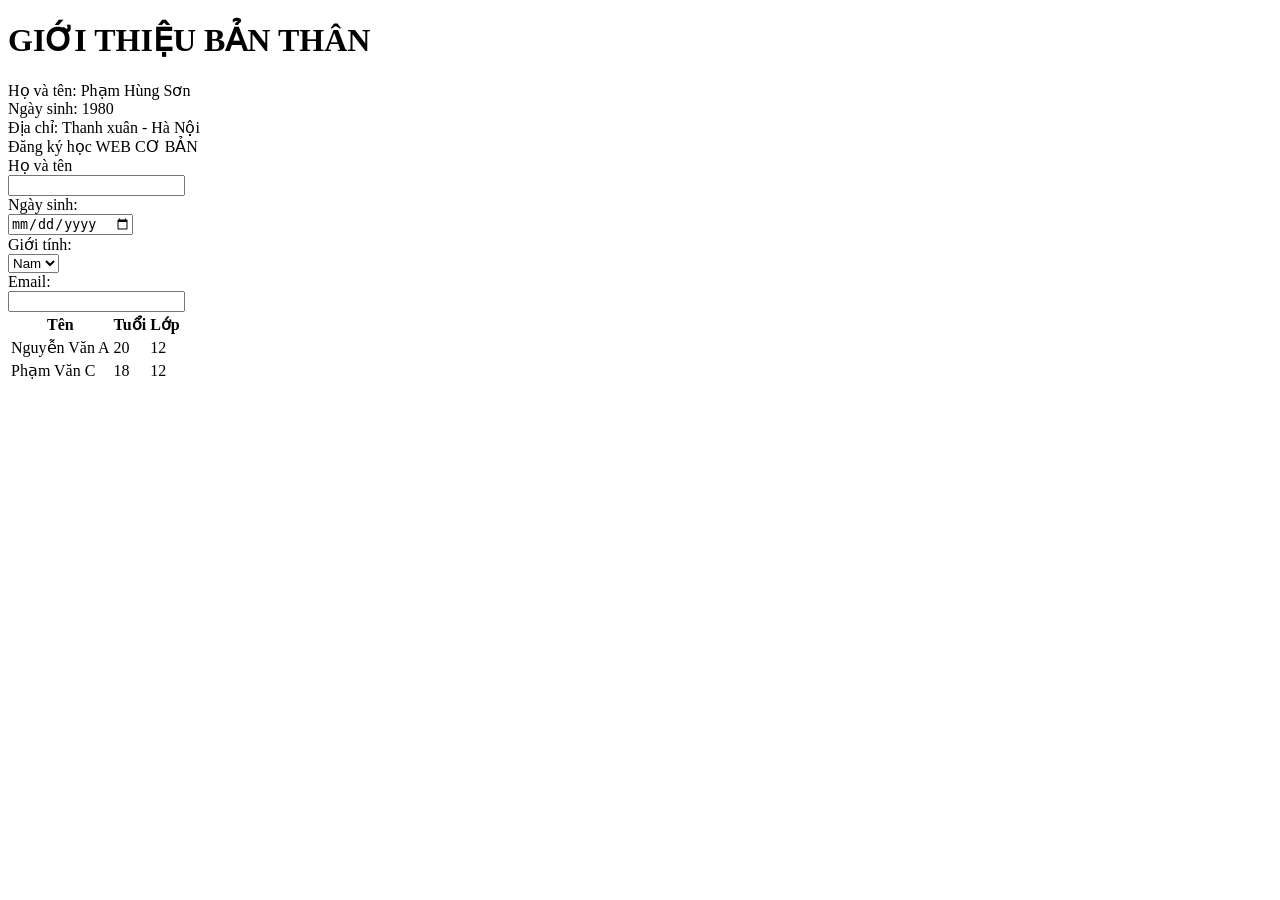
==== demo.html @ fc6019c5 "commit 5" ====
<!DOCTYPE html>
<html lang="en">
<head>
    <meta charset="UTF-8">
    <meta name="viewport" content="width=device-width, initial-scale=1.0">
    <title>Phạm Hùng Sơn - Trang web giới thiệu bản thân</title>
</head>
<body>
    <h1> GIỚI THIỆU BẢN THÂN</h1>
    Họ và tên: Phạm Hùng Sơn<br>
    Ngày sinh: 1980 <br>
    Địa chỉ: Thanh xuân - Hà Nội<br>
    <form  >
        <Label> Đăng ký học WEB CƠ BẢN</Label><br>
        <LAbel>Họ và tên</LAbel><br>
        <input type="text" /><br>
        <label>Ngày sinh:</label><br> 
        <input type="date"/><br>
        <label>Giới tính:</label><br>
        <select>
            <option value="nam">Nam</option>
            <option value="nu">Nữ</option>
        </select><br>
        <label>Email:</label><br>
        <input type="text" /><br>
    </form>
    <table>
        <tr>
            <th>Tên</th>
            <th>Tuổi</th>    
            <th>Lớp</th>
        </tr>
        <tr>
            <td>Nguyễn Văn A</td>
            <td>20</td>
            <td>12</td>
        </tr>
        <tr>
            <td>Phạm Văn C</td>
            <td>18</td>
            <td>12</td>
        </tr>
        

    </table>
</body>
</html>
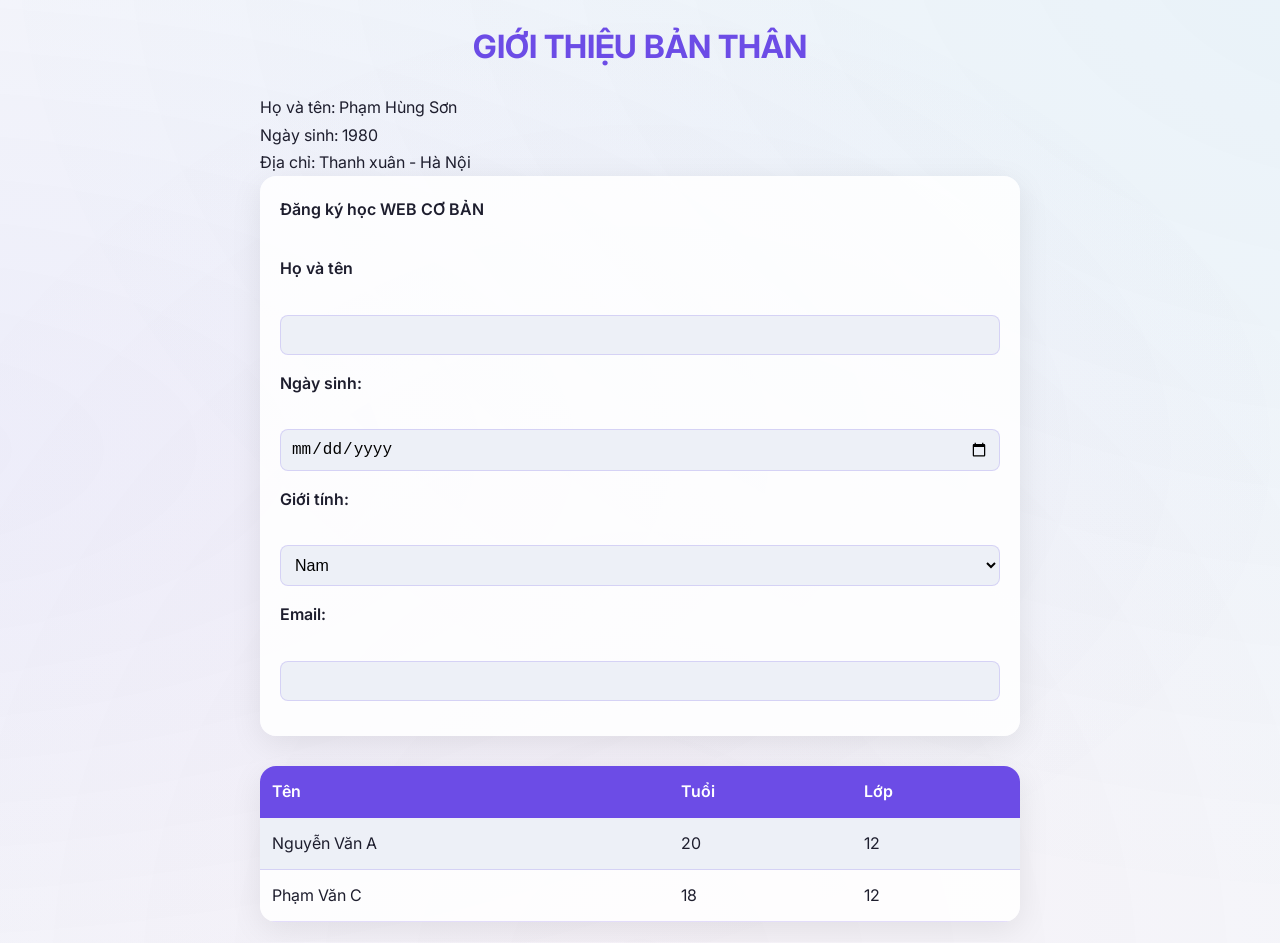
==== commit d041ac41: "Tạo trang QLTS Co-authored-by: Copilot <copilot@github.com>" ====
--- a/demo.html
+++ b/demo.html
@@ -4,6 +4,7 @@
     <meta charset="UTF-8">
     <meta name="viewport" content="width=device-width, initial-scale=1.0">
     <title>Phạm Hùng Sơn - Trang web giới thiệu bản thân</title>
+    <link rel="stylesheet" href="style.css">
 </head>
 <body>
     <h1> GIỚI THIỆU BẢN THÂN</h1>
--- a/style.css
+++ b/style.css
@@ -0,0 +1,702 @@
+/* ===== GOOGLE FONTS ===== */
+@import url('https://fonts.googleapis.com/css2?family=Inter:wght@400;500;600;700;800&family=Fira+Code:wght@400;500&display=swap');
+
+/* ===== CSS VARIABLES ===== */
+:root {
+  --bg-primary: #f5f7fb;
+  --bg-secondary: #edf0f7;
+  --bg-card: rgba(255, 255, 255, 0.85);
+  --bg-code: #f0f2f8;
+  --text-primary: #1e1e2e;
+  --text-secondary: #555570;
+  --text-muted: #8888a0;
+  --accent-1: #6c4ce6;
+  --accent-2: #0099cc;
+  --accent-3: #e0457b;
+  --accent-4: #d4a017;
+  --accent-5: #2a9d4e;
+  --border: rgba(108, 76, 230, 0.18);
+  --shadow: 0 8px 32px rgba(0, 0, 0, 0.08);
+  --radius: 16px;
+  --radius-sm: 8px;
+  --transition: 0.3s cubic-bezier(0.4, 0, 0.2, 1);
+}
+
+/* ===== RESET & BASE ===== */
+*, *::before, *::after { box-sizing: border-box; margin: 0; padding: 0; }
+
+html { scroll-behavior: smooth; scroll-padding-top: 80px; }
+
+body {
+  font-family: 'Inter', sans-serif;
+  background: var(--bg-primary);
+  color: var(--text-primary);
+  line-height: 1.7;
+  min-height: 100vh;
+  overflow-x: hidden;
+}
+
+/* Background animated gradient */
+body::before {
+  content: '';
+  position: fixed;
+  top: -50%;
+  left: -50%;
+  width: 200%;
+  height: 200%;
+  background: radial-gradient(ellipse at 20% 50%, rgba(108, 76, 230, 0.06) 0%, transparent 50%),
+              radial-gradient(ellipse at 80% 20%, rgba(0, 153, 204, 0.05) 0%, transparent 50%),
+              radial-gradient(ellipse at 50% 80%, rgba(224, 69, 123, 0.04) 0%, transparent 50%);
+  animation: bgShift 20s ease-in-out infinite alternate;
+  z-index: -1;
+  pointer-events: none;
+}
+
+@keyframes bgShift {
+  0% { transform: translate(0, 0) rotate(0deg); }
+  100% { transform: translate(-5%, -5%) rotate(3deg); }
+}
+
+/* ===== SCROLLBAR ===== */
+::-webkit-scrollbar { width: 8px; }
+::-webkit-scrollbar-track { background: var(--bg-primary); }
+::-webkit-scrollbar-thumb { background: var(--accent-1); border-radius: 4px; }
+
+/* ===== HEADER / NAVBAR ===== */
+.navbar {
+  position: fixed;
+  top: 0;
+  left: 0;
+  right: 0;
+  z-index: 100;
+  background: rgba(245, 247, 251, 0.9);
+  backdrop-filter: blur(20px);
+  border-bottom: 1px solid var(--border);
+  padding: 0 2rem;
+  height: 64px;
+  display: flex;
+  align-items: center;
+  justify-content: space-between;
+}
+
+.navbar .logo {
+  font-size: 1.3rem;
+  font-weight: 800;
+  background: linear-gradient(135deg, var(--accent-1), var(--accent-2));
+  -webkit-background-clip: text;
+  -webkit-text-fill-color: transparent;
+  background-clip: text;
+  letter-spacing: -0.5px;
+}
+
+.navbar nav { display: flex; gap: 0.25rem; flex-wrap: wrap; }
+
+.navbar nav a {
+  color: var(--text-secondary);
+  text-decoration: none;
+  font-size: 0.8rem;
+  font-weight: 500;
+  padding: 6px 12px;
+  border-radius: var(--radius-sm);
+  transition: var(--transition);
+}
+
+.navbar nav a:hover {
+  color: var(--accent-1);
+  background: rgba(108, 76, 230, 0.08);
+}
+
+/* ===== HERO ===== */
+.hero {
+  min-height: 70vh;
+  display: flex;
+  flex-direction: column;
+  align-items: center;
+  justify-content: center;
+  text-align: center;
+  padding: 100px 2rem 60px;
+  position: relative;
+}
+
+.hero h1 {
+  font-size: clamp(2.2rem, 5vw, 3.8rem);
+  font-weight: 800;
+  line-height: 1.15;
+  margin-bottom: 1rem;
+  background: linear-gradient(135deg, var(--accent-1) 0%, var(--accent-2) 50%, var(--accent-3) 100%);
+  -webkit-background-clip: text;
+  -webkit-text-fill-color: transparent;
+  background-clip: text;
+  animation: titleGlow 3s ease-in-out infinite alternate;
+}
+
+@keyframes titleGlow {
+  0% { filter: brightness(1); }
+  100% { filter: brightness(1.15); }
+}
+
+.hero p {
+  font-size: 1.15rem;
+  color: var(--text-secondary);
+  max-width: 600px;
+  margin-bottom: 2rem;
+}
+
+.hero .badge {
+  display: inline-flex;
+  align-items: center;
+  gap: 8px;
+  background: rgba(108, 76, 230, 0.1);
+  border: 1px solid rgba(108, 76, 230, 0.25);
+  padding: 8px 20px;
+  border-radius: 50px;
+  font-size: 0.85rem;
+  color: var(--accent-1);
+  font-weight: 600;
+  margin-bottom: 1.5rem;
+  animation: float 3s ease-in-out infinite;
+}
+
+@keyframes float {
+  0%, 100% { transform: translateY(0); }
+  50% { transform: translateY(-6px); }
+}
+
+/* ===== MAIN CONTAINER ===== */
+.container {
+  max-width: 960px;
+  margin: 0 auto;
+  padding: 0 2rem 4rem;
+}
+
+/* ===== SECTION ===== */
+.section {
+  margin-bottom: 3rem;
+  animation: fadeUp 0.6s ease-out both;
+}
+
+@keyframes fadeUp {
+  from { opacity: 0; transform: translateY(30px); }
+  to { opacity: 1; transform: translateY(0); }
+}
+
+.section-title {
+  font-size: 1.6rem;
+  font-weight: 700;
+  margin-bottom: 1.5rem;
+  padding-bottom: 0.75rem;
+  border-bottom: 2px solid var(--border);
+  display: flex;
+  align-items: center;
+  gap: 12px;
+}
+
+.section-title .icon {
+  width: 36px;
+  height: 36px;
+  border-radius: 10px;
+  display: flex;
+  align-items: center;
+  justify-content: center;
+  font-size: 1.1rem;
+  flex-shrink: 0;
+}
+
+/* ===== DEMO CARD ===== */
+.demo-card {
+  background: var(--bg-card);
+  border: 1px solid var(--border);
+  border-radius: var(--radius);
+  overflow: hidden;
+  margin-bottom: 1.5rem;
+  transition: var(--transition);
+  backdrop-filter: blur(10px);
+}
+
+.demo-card:hover {
+  border-color: rgba(108, 76, 230, 0.35);
+  box-shadow: 0 8px 30px rgba(108, 76, 230, 0.1);
+  transform: translateY(-2px);
+}
+
+.demo-card .card-header {
+  padding: 12px 20px;
+  background: rgba(108, 76, 230, 0.05);
+  border-bottom: 1px solid var(--border);
+  display: flex;
+  align-items: center;
+  justify-content: space-between;
+}
+
+.demo-card .card-header .tag-name {
+  font-family: 'Fira Code', monospace;
+  font-size: 0.85rem;
+  font-weight: 600;
+  color: var(--accent-2);
+}
+
+.demo-card .card-header .desc {
+  font-size: 0.75rem;
+  color: var(--text-muted);
+}
+
+.card-body { display: grid; grid-template-columns: 1fr 1fr; }
+
+.card-body .code-panel {
+  padding: 20px;
+  background: var(--bg-code);
+  border-right: 1px solid var(--border);
+  overflow-x: auto;
+}
+
+.card-body .code-panel .label {
+  font-size: 0.65rem;
+  text-transform: uppercase;
+  letter-spacing: 1.5px;
+  color: var(--text-muted);
+  margin-bottom: 10px;
+  font-weight: 600;
+}
+
+.card-body .code-panel pre {
+  font-family: 'Fira Code', monospace;
+  font-size: 0.8rem;
+  line-height: 1.6;
+  color: var(--text-secondary);
+  white-space: pre-wrap;
+  word-break: break-word;
+}
+
+.card-body .code-panel pre .hl-tag { color: var(--accent-3); }
+.card-body .code-panel pre .hl-attr { color: var(--accent-4); }
+.card-body .code-panel pre .hl-val { color: var(--accent-5); }
+.card-body .code-panel pre .hl-text { color: var(--text-primary); }
+
+.card-body .preview-panel {
+  padding: 20px;
+  display: flex;
+  flex-direction: column;
+  justify-content: center;
+}
+
+.card-body .preview-panel .label {
+  font-size: 0.65rem;
+  text-transform: uppercase;
+  letter-spacing: 1.5px;
+  color: var(--text-muted);
+  margin-bottom: 10px;
+  font-weight: 600;
+}
+
+.card-body .preview-panel .result { color: var(--text-primary); }
+
+/* Preview specific styles */
+.result h1, .result h2, .result h3, .result h4, .result h5, .result h6 {
+  margin-bottom: 0.3rem;
+  line-height: 1.3;
+}
+.result h1 { font-size: 1.6rem; color: var(--accent-2); }
+.result h2 { font-size: 1.3rem; color: var(--accent-1); }
+.result h3 { font-size: 1.1rem; color: var(--accent-3); }
+.result h4 { font-size: 1rem; color: var(--accent-4); }
+.result h5 { font-size: 0.9rem; color: var(--accent-5); }
+.result h6 { font-size: 0.8rem; color: var(--text-secondary); }
+
+.result p { margin-bottom: 0.5rem; font-size: 0.9rem; }
+
+.result a {
+  color: var(--accent-2);
+  text-decoration: underline;
+  text-decoration-color: rgba(0, 212, 255, 0.3);
+  transition: var(--transition);
+}
+.result a:hover { text-decoration-color: var(--accent-2); }
+
+.result ul, .result ol {
+  padding-left: 1.4rem;
+  margin-bottom: 0.5rem;
+  font-size: 0.9rem;
+}
+.result li { margin-bottom: 0.2rem; }
+
+.result img {
+  max-width: 100%;
+  border-radius: var(--radius-sm);
+  border: 1px solid var(--border);
+}
+
+.result table {
+  width: 100%;
+  border-collapse: collapse;
+  font-size: 0.85rem;
+}
+.result table th, .result table td {
+  border: 1px solid var(--border);
+  padding: 8px 12px;
+  text-align: left;
+}
+.result table th {
+  background: rgba(108, 76, 230, 0.08);
+  color: var(--accent-2);
+  font-weight: 600;
+}
+
+.result blockquote {
+  border-left: 3px solid var(--accent-1);
+  padding: 10px 16px;
+  background: rgba(108, 76, 230, 0.05);
+  border-radius: 0 var(--radius-sm) var(--radius-sm) 0;
+  font-style: italic;
+  color: var(--text-secondary);
+  font-size: 0.9rem;
+}
+
+.result code {
+  font-family: 'Fira Code', monospace;
+  background: rgba(108, 76, 230, 0.08);
+  padding: 2px 8px;
+  border-radius: 4px;
+  font-size: 0.8rem;
+  color: var(--accent-3);
+}
+
+.result pre {
+  background: var(--bg-code);
+  padding: 12px 16px;
+  border-radius: var(--radius-sm);
+  overflow-x: auto;
+  font-size: 0.8rem;
+}
+
+.result hr {
+  border: none;
+  height: 2px;
+  background: linear-gradient(90deg, transparent, var(--accent-1), transparent);
+  margin: 0.8rem 0;
+}
+
+.result mark {
+  background: rgba(212, 160, 23, 0.15);
+  color: var(--accent-4);
+  padding: 1px 6px;
+  border-radius: 3px;
+}
+
+.result .demo-form input,
+.result .demo-form select,
+.result .demo-form textarea {
+  background: var(--bg-code);
+  border: 1px solid var(--border);
+  color: var(--text-primary);
+  padding: 8px 12px;
+  border-radius: var(--radius-sm);
+  font-family: inherit;
+  font-size: 0.85rem;
+  width: 100%;
+  margin-bottom: 6px;
+  transition: var(--transition);
+}
+.result .demo-form input:focus,
+.result .demo-form select:focus,
+.result .demo-form textarea:focus {
+  outline: none;
+  border-color: var(--accent-1);
+  box-shadow: 0 0 0 3px rgba(108, 76, 230, 0.12);
+}
+
+.result .demo-form label {
+  font-size: 0.8rem;
+  font-weight: 500;
+  color: var(--text-secondary);
+  display: block;
+  margin-bottom: 3px;
+}
+
+.result .demo-form button {
+  background: linear-gradient(135deg, var(--accent-1), var(--accent-2));
+  color: #fff;
+  border: none;
+  padding: 8px 20px;
+  border-radius: var(--radius-sm);
+  font-weight: 600;
+  cursor: pointer;
+  transition: var(--transition);
+  font-size: 0.85rem;
+}
+.result .demo-form button:hover {
+  transform: scale(1.03);
+  box-shadow: 0 4px 15px rgba(108, 76, 230, 0.25);
+}
+
+.result .demo-btn {
+  background: linear-gradient(135deg, var(--accent-1), var(--accent-2));
+  color: #fff;
+  border: none;
+  padding: 8px 20px;
+  border-radius: var(--radius-sm);
+  font-weight: 600;
+  cursor: pointer;
+  transition: var(--transition);
+  font-size: 0.85rem;
+}
+
+.result details {
+  border: 1px solid var(--border);
+  border-radius: var(--radius-sm);
+  padding: 10px 14px;
+  font-size: 0.85rem;
+}
+.result details summary {
+  cursor: pointer;
+  font-weight: 600;
+  color: var(--accent-2);
+}
+.result details p { margin-top: 8px; }
+
+.result .demo-dl dt { font-weight: 600; color: var(--accent-2); font-size: 0.9rem; }
+.result .demo-dl dd { margin-left: 1rem; margin-bottom: 0.5rem; font-size: 0.85rem; color: var(--text-secondary); }
+
+/* ===== FOOTER ===== */
+footer {
+  text-align: center;
+  padding: 2rem;
+  border-top: 1px solid var(--border);
+  color: var(--text-muted);
+  font-size: 0.8rem;
+}
+
+footer a {
+  color: var(--accent-1);
+  text-decoration: none;
+}
+
+/* ===== RESPONSIVE ===== */
+@media (max-width: 768px) {
+  .navbar { padding: 0 1rem; }
+  .navbar nav { display: none; }
+  .card-body { grid-template-columns: 1fr; }
+  .card-body .code-panel { border-right: none; border-bottom: 1px solid var(--border); }
+  .container { padding: 0 1rem 3rem; }
+}
+
+/* ===== DEMO.HTML STYLES ===== */
+body {
+  padding: 20px;
+  max-width: 800px;
+  margin: 0 auto;
+}
+
+h1 {
+  text-align: center;
+  color: var(--accent-1);
+  font-size: 2rem;
+  margin-bottom: 20px;
+}
+
+body > p, body > br {
+  display: block;
+  margin-bottom: 10px;
+  font-size: 1.1rem;
+}
+
+form {
+  background: var(--bg-card);
+  padding: 20px;
+  border-radius: var(--radius);
+  box-shadow: var(--shadow);
+  margin-bottom: 30px;
+}
+
+form label {
+  display: block;
+  margin-bottom: 5px;
+  font-weight: 600;
+  color: var(--text-primary);
+}
+
+form input, form select {
+  width: 100%;
+  padding: 10px;
+  margin-bottom: 15px;
+  border: 1px solid var(--border);
+  border-radius: var(--radius-sm);
+  font-size: 1rem;
+  background: var(--bg-secondary);
+  transition: var(--transition);
+}
+
+form input:focus, form select:focus {
+  outline: none;
+  border-color: var(--accent-1);
+  box-shadow: 0 0 0 2px rgba(108, 76, 230, 0.1);
+}
+
+table {
+  width: 100%;
+  border-collapse: collapse;
+  background: var(--bg-card);
+  border-radius: var(--radius);
+  overflow: hidden;
+  box-shadow: var(--shadow);
+}
+
+table th, table td {
+  padding: 12px;
+  text-align: left;
+  border-bottom: 1px solid var(--border);
+}
+
+table th {
+  background: var(--accent-1);
+  color: white;
+  font-weight: 600;
+}
+
+table tr:nth-child(even) {
+  background: var(--bg-secondary);
+}
+
+table tr:hover {
+  background: rgba(108, 76, 230, 0.05);
+}
+
+/* ===== LOGIN PAGE STYLES ===== */
+.login-container {
+  max-width: 400px;
+  margin: 100px auto;
+  background: var(--bg-card);
+  padding: 40px;
+  border-radius: var(--radius);
+  box-shadow: var(--shadow);
+  text-align: center;
+}
+
+.login-container h1 {
+  color: var(--accent-1);
+  margin-bottom: 30px;
+  font-size: 2rem;
+}
+
+.login-form {
+  display: flex;
+  flex-direction: column;
+}
+
+.login-form label {
+  text-align: left;
+  margin-bottom: 5px;
+  font-weight: 600;
+  color: var(--text-primary);
+}
+
+.login-form input {
+  padding: 12px;
+  margin-bottom: 20px;
+  border: 1px solid var(--border);
+  border-radius: var(--radius-sm);
+  font-size: 1rem;
+  background: var(--bg-secondary);
+  transition: var(--transition);
+}
+
+.login-form input:focus {
+  outline: none;
+  border-color: var(--accent-1);
+  box-shadow: 0 0 0 2px rgba(108, 76, 230, 0.1);
+}
+
+.login-form button {
+  padding: 12px;
+  background: var(--accent-1);
+  color: white;
+  border: none;
+  border-radius: var(--radius-sm);
+  font-size: 1rem;
+  font-weight: 600;
+  cursor: pointer;
+  transition: var(--transition);
+}
+
+.login-form button:hover {
+  background: var(--accent-2);
+}
+
+/* ===== DASHBOARD LAYOUT ===== */
+.dashboard {
+  display: flex;
+  min-height: 100vh;
+}
+
+.sidebar {
+  width: 250px;
+  background: var(--bg-card);
+  border-right: 1px solid var(--border);
+  padding: 20px 0;
+  box-shadow: var(--shadow);
+}
+
+.sidebar-header {
+  padding: 0 20px 20px;
+  border-bottom: 1px solid var(--border);
+  margin-bottom: 20px;
+}
+
+.sidebar-header h2 {
+  color: var(--accent-1);
+  font-size: 1.5rem;
+  margin: 0;
+}
+
+.sidebar-nav {
+  display: flex;
+  flex-direction: column;
+}
+
+.nav-item {
+  padding: 12px 20px;
+  color: var(--text-primary);
+  text-decoration: none;
+  font-weight: 500;
+  transition: var(--transition);
+  border-left: 3px solid transparent;
+}
+
+.nav-item:hover {
+  background: var(--bg-secondary);
+  border-left-color: var(--accent-1);
+  color: var(--accent-1);
+}
+
+.main-content {
+  flex: 1;
+  padding: 40px;
+  background: var(--bg-primary);
+}
+
+.welcome-section {
+  max-width: 600px;
+}
+
+.welcome-section h1 {
+  color: var(--accent-1);
+  font-size: 2.5rem;
+  margin-bottom: 20px;
+}
+
+.welcome-section p {
+  font-size: 1.1rem;
+  color: var(--text-secondary);
+  line-height: 1.6;
+}
+
+/* ===== RESPONSIVE ===== */
+@media (max-width: 768px) {
+  .navbar { padding: 0 1rem; }
+  .navbar nav { display: none; }
+  .card-body { grid-template-columns: 1fr; }
+  .card-body .code-panel { border-right: none; border-bottom: 1px solid var(--border); }
+  .container { padding: 0 1rem 3rem; }
+  .dashboard { flex-direction: column; }
+  .sidebar { width: 100%; order: 2; }
+  .main-content { order: 1; padding: 20px; }
+}
